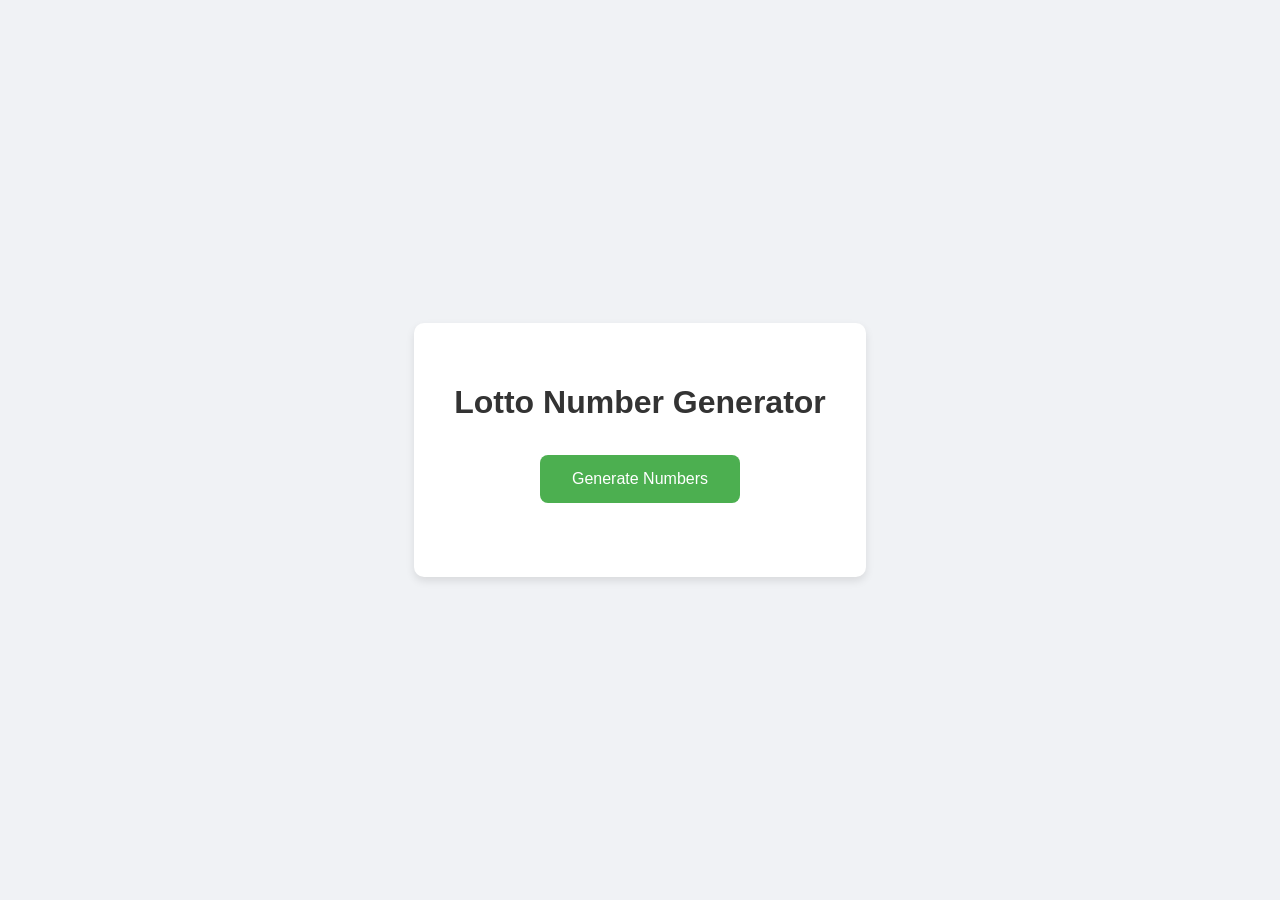
==== index.html @ aeac0b5e "Update project files: removed GEMINI.md and README.md, modified index.html, main.js, and style.css" ====
<!DOCTYPE html>
<html lang="en">
<head>
    <meta charset="UTF-8">
    <meta name="viewport" content="width=device-width, initial-scale=1.0">
    <title>Lotto Number Generator</title>
    <link rel="stylesheet" href="style.css">
</head>
<body>
    <div class="container">
        <h1>Lotto Number Generator</h1>
        <button id="generator-btn">Generate Numbers</button>
        <div id="numbers-display"></div>
    </div>
    <script src="main.js"></script>
</body>
</html>
---- style.css ----
body {
    font-family: 'Arial', sans-serif;
    background-color: #f0f2f5;
    display: flex;
    justify-content: center;
    align-items: center;
    height: 100vh;
    margin: 0;
}

.container {
    text-align: center;
    background-color: white;
    padding: 40px;
    border-radius: 10px;
    box-shadow: 0 4px 8px rgba(0, 0, 0, 0.1);
}

h1 {
    color: #333;
    margin-bottom: 30px;
}

#generator-btn {
    background-color: #4CAF50;
    color: white;
    border: none;
    padding: 15px 32px;
    text-align: center;
    text-decoration: none;
    display: inline-block;
    font-size: 16px;
    margin: 4px 2px;
    cursor: pointer;
    border-radius: 8px;
    transition: background-color 0.3s;
}

#generator-btn:hover {
    background-color: #45a049;
}

#numbers-display {
    margin-top: 30px;
    font-size: 24px;
    color: #333;
    display: flex;
    gap: 10px;
    justify-content: center;
}

.number-circle {
    width: 50px;
    height: 50px;
    border-radius: 50%;
    background-color: #f0f2f5;
    display: flex;
    justify-content: center;
    align-items: center;
    font-weight: bold;
    box-shadow: 0 2px 4px rgba(0,0,0,0.1);
}
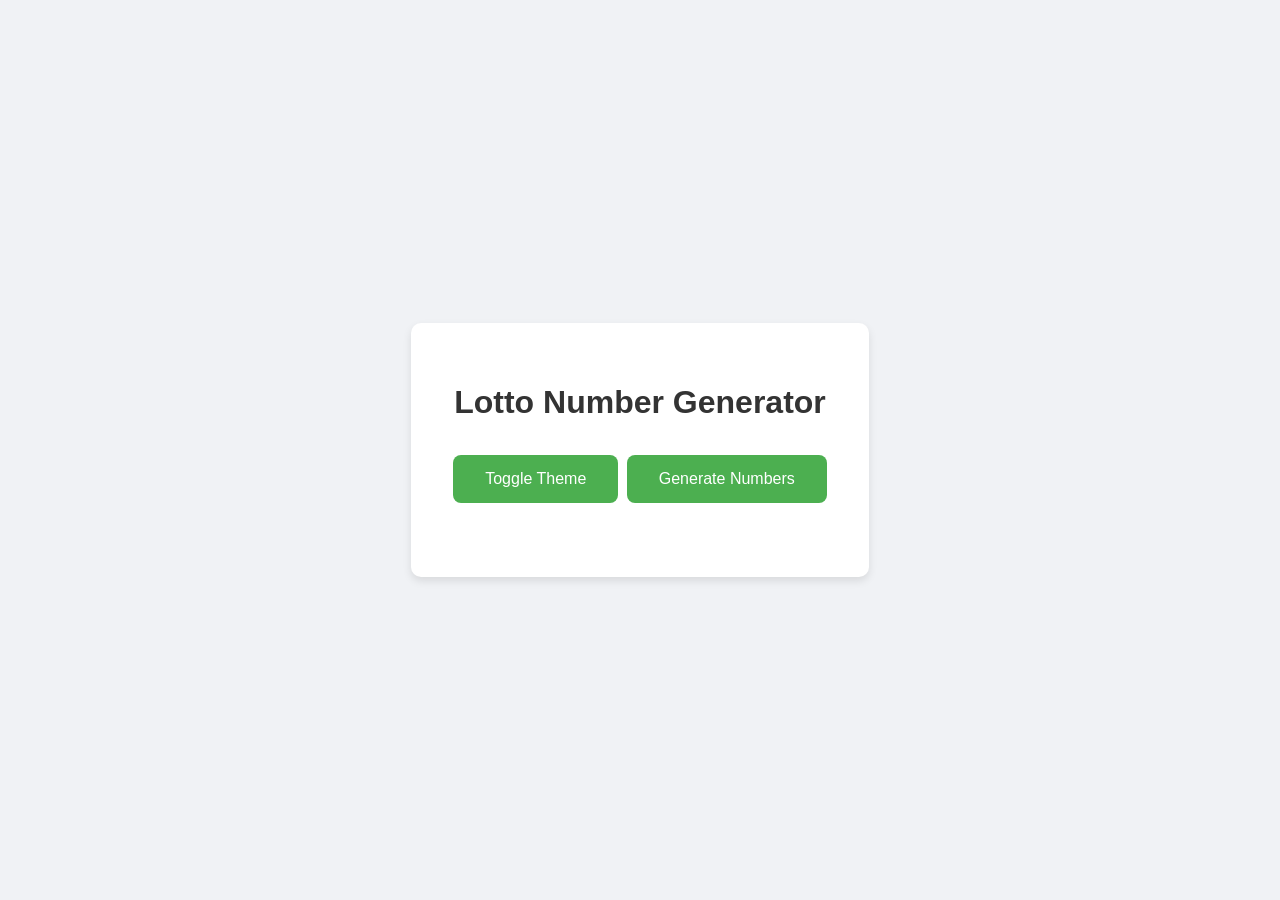
==== commit bf59c85e: "feat: Add dark and light mode functionality" ====
--- a/index.html
+++ b/index.html
@@ -9,6 +9,7 @@
 <body>
     <div class="container">
         <h1>Lotto Number Generator</h1>
+        <button id="theme-toggle">Toggle Theme</button>
         <button id="generator-btn">Generate Numbers</button>
         <div id="numbers-display"></div>
     </div>
--- a/style.css
+++ b/style.css
@@ -6,6 +6,12 @@
     align-items: center;
     height: 100vh;
     margin: 0;
+    transition: background-color 0.3s ease;
+}
+
+body.dark-mode {
+    background-color: #2c2c2c;
+    color: #e0e0e0;
 }
 
 .container {
@@ -14,14 +20,25 @@
     padding: 40px;
     border-radius: 10px;
     box-shadow: 0 4px 8px rgba(0, 0, 0, 0.1);
+    transition: background-color 0.3s ease, box-shadow 0.3s ease;
+}
+
+body.dark-mode .container {
+    background-color: #3a3a3a;
+    box-shadow: 0 4px 8px rgba(0, 0, 0, 0.4);
 }
 
 h1 {
     color: #333;
     margin-bottom: 30px;
+    transition: color 0.3s ease;
 }
 
-#generator-btn {
+body.dark-mode h1 {
+    color: #f0f0f0;
+}
+
+#generator-btn, #theme-toggle {
     background-color: #4CAF50;
     color: white;
     border: none;
@@ -36,8 +53,18 @@
     transition: background-color 0.3s;
 }
 
-#generator-btn:hover {
+#generator-btn:hover, #theme-toggle:hover {
     background-color: #45a049;
+}
+
+body.dark-mode #generator-btn,
+body.dark-mode #theme-toggle {
+    background-color: #6a0dad; /* Dark mode button color */
+}
+
+body.dark-mode #generator-btn:hover,
+body.dark-mode #theme-toggle:hover {
+    background-color: #7b29d4;
 }
 
 #numbers-display {
@@ -47,6 +74,11 @@
     display: flex;
     gap: 10px;
     justify-content: center;
+    transition: color 0.3s ease;
+}
+
+body.dark-mode #numbers-display {
+    color: #e0e0e0;
 }
 
 .number-circle {
@@ -59,4 +91,11 @@
     align-items: center;
     font-weight: bold;
     box-shadow: 0 2px 4px rgba(0,0,0,0.1);
+    transition: background-color 0.3s ease, box-shadow 0.3s ease, color 0.3s ease;
 }
+
+body.dark-mode .number-circle {
+    background-color: #555;
+    color: #eee;
+    box-shadow: 0 2px 4px rgba(0,0,0,0.3);
+}
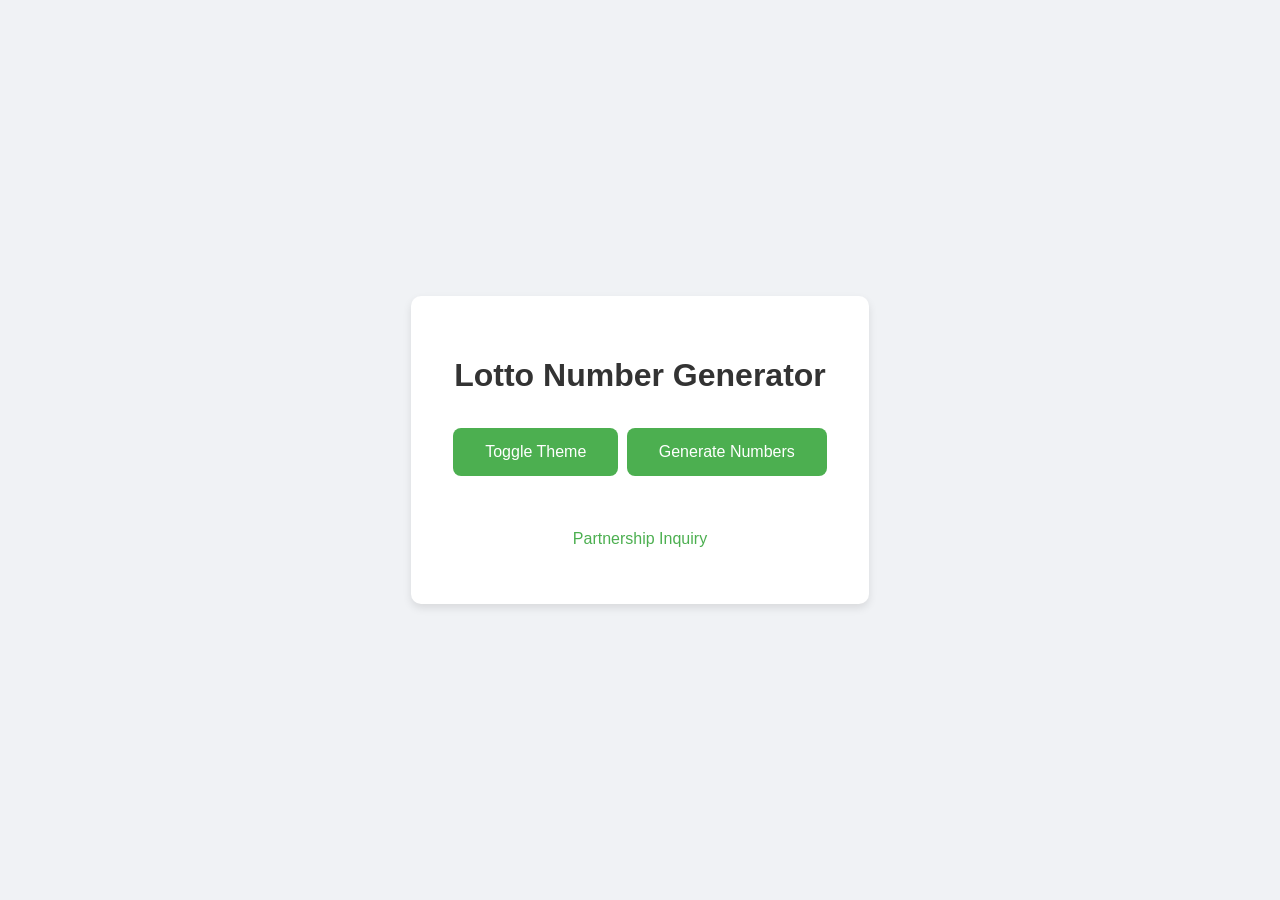
==== commit 6a467f01: "Add Formspree contact form and link" ====
--- a/index.html
+++ b/index.html
@@ -12,6 +12,9 @@
         <button id="theme-toggle">Toggle Theme</button>
         <button id="generator-btn">Generate Numbers</button>
         <div id="numbers-display"></div>
+        <p style="margin-top: 20px;">
+            <a href="contact.html" style="text-decoration: none; color: #4CAF50;">Partnership Inquiry</a>
+        </p>
     </div>
     <script src="main.js"></script>
 </body>
--- a/style.css
+++ b/style.css
@@ -92,6 +92,18 @@
     font-weight: bold;
     box-shadow: 0 2px 4px rgba(0,0,0,0.1);
     transition: background-color 0.3s ease, box-shadow 0.3s ease, color 0.3s ease;
+    animation: floatUp 0.5s ease-out forwards;
+}
+
+@keyframes floatUp {
+    0% {
+        opacity: 0;
+        transform: translateY(20px);
+    }
+    100% {
+        opacity: 1;
+        transform: translateY(0);
+    }
 }
 
 body.dark-mode .number-circle {
